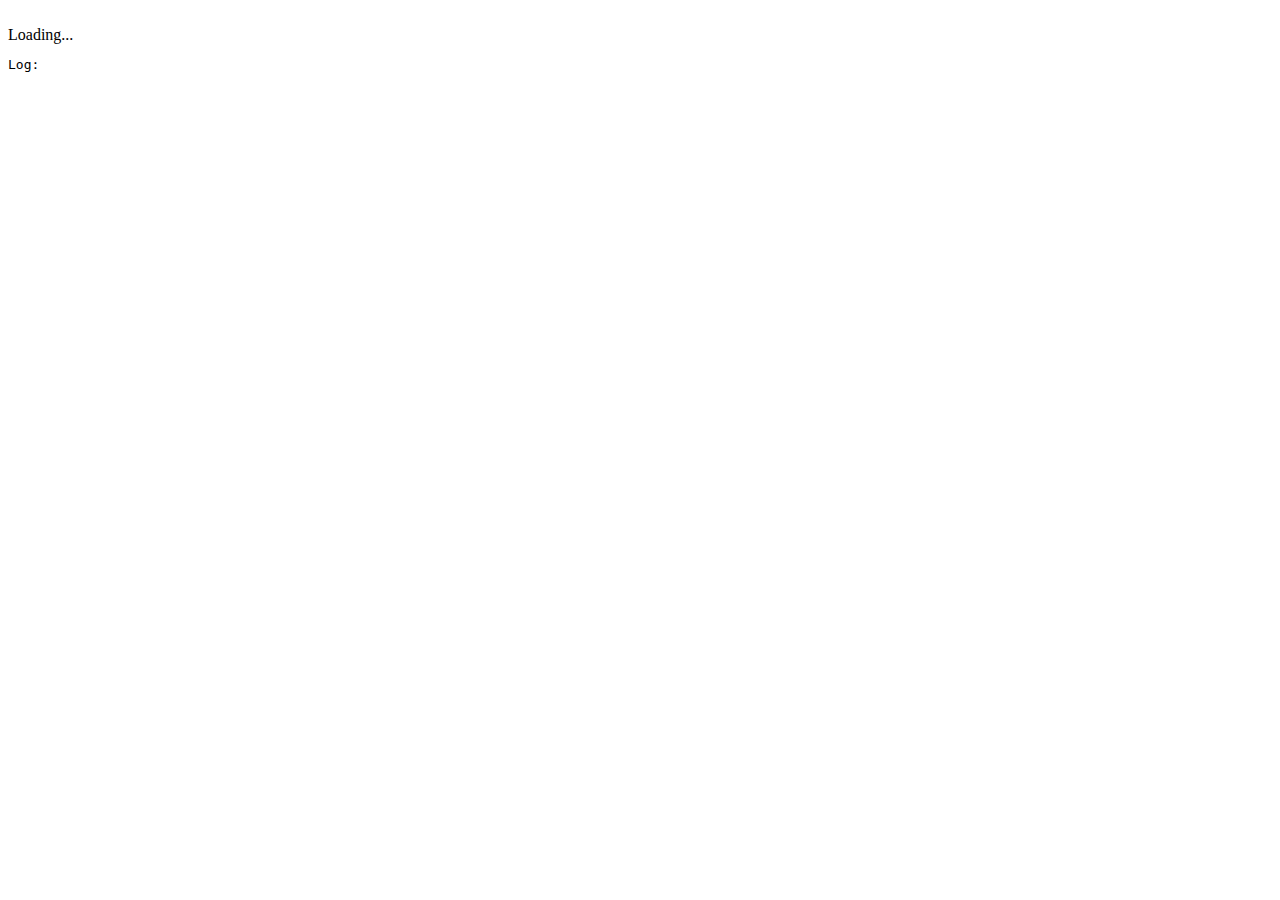
==== public/index.html @ 0b266da7 "Do the thing with the css" ====
<!DOCTYPE html>
<html lang="en">
<head>
    <title>SIM Barcelona app</title>
    <script type="module" src="/assets/app.mjs"></script>
    <link rel="stylesheet" href="/assets/app.css"/>
</head>
<body>
<div class="images">
    <img id="before"/>
    <img id="result"/>
</div>

<div id="loading-overlay" class="loading-overlay hidden">
    <span>Loading...</span>
</div>

<pre id="log" class="hidden">Log:</pre>
</body>
</html>
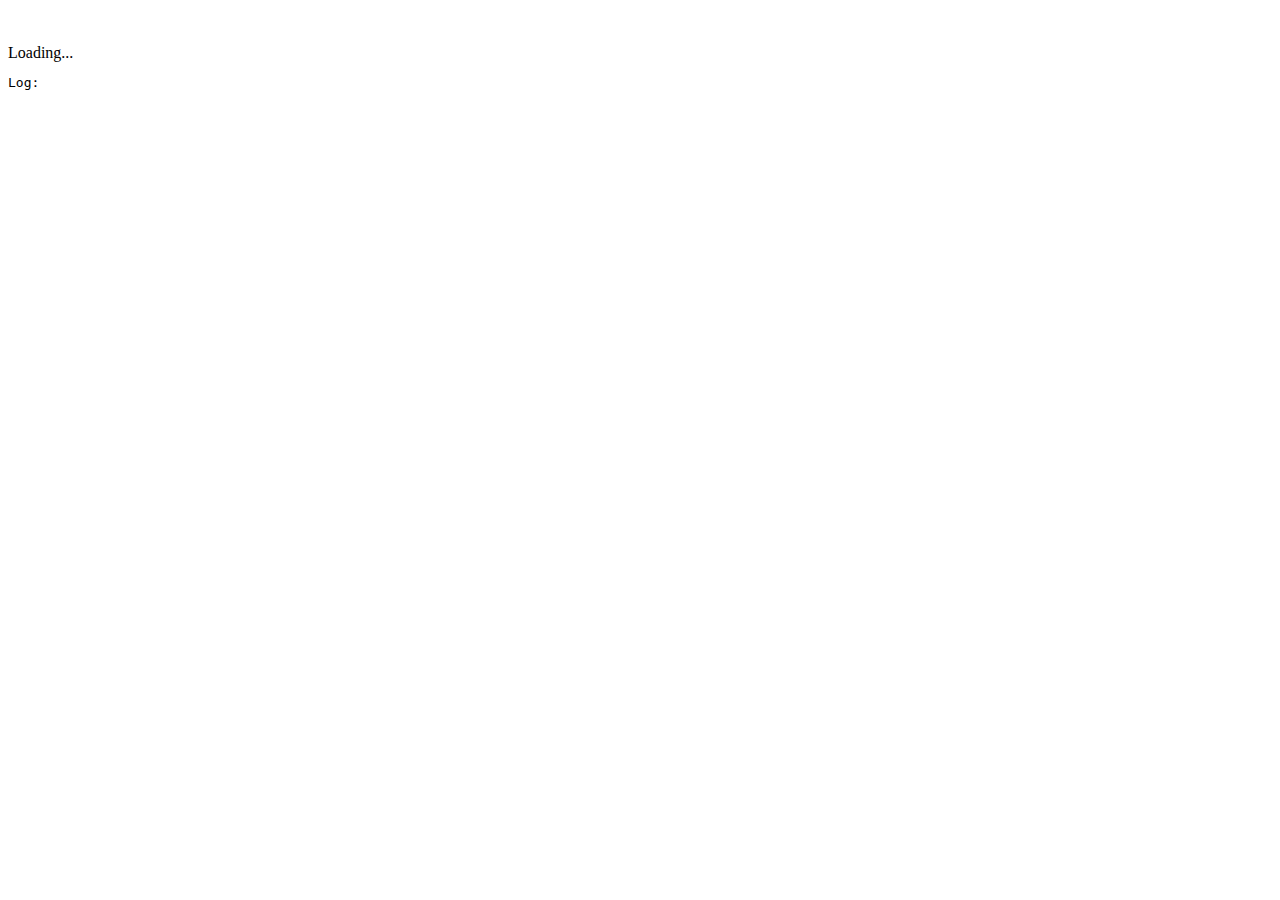
==== commit 6fe3a90f: "Show style image" ====
--- a/public/index.html
+++ b/public/index.html
@@ -6,15 +6,17 @@
     <link rel="stylesheet" href="/assets/app.css"/>
 </head>
 <body>
-<div class="images">
-    <img id="before"/>
+<div class="image">
     <img id="result"/>
 </div>
+
+<img id="style">
+
 
 <div id="loading-overlay" class="loading-overlay hidden">
     <span>Loading...</span>
 </div>
 
-<pre id="log" class="hidden">Log:</pre>
+<pre id="log" class="log hidden">Log:</pre>
 </body>
 </html>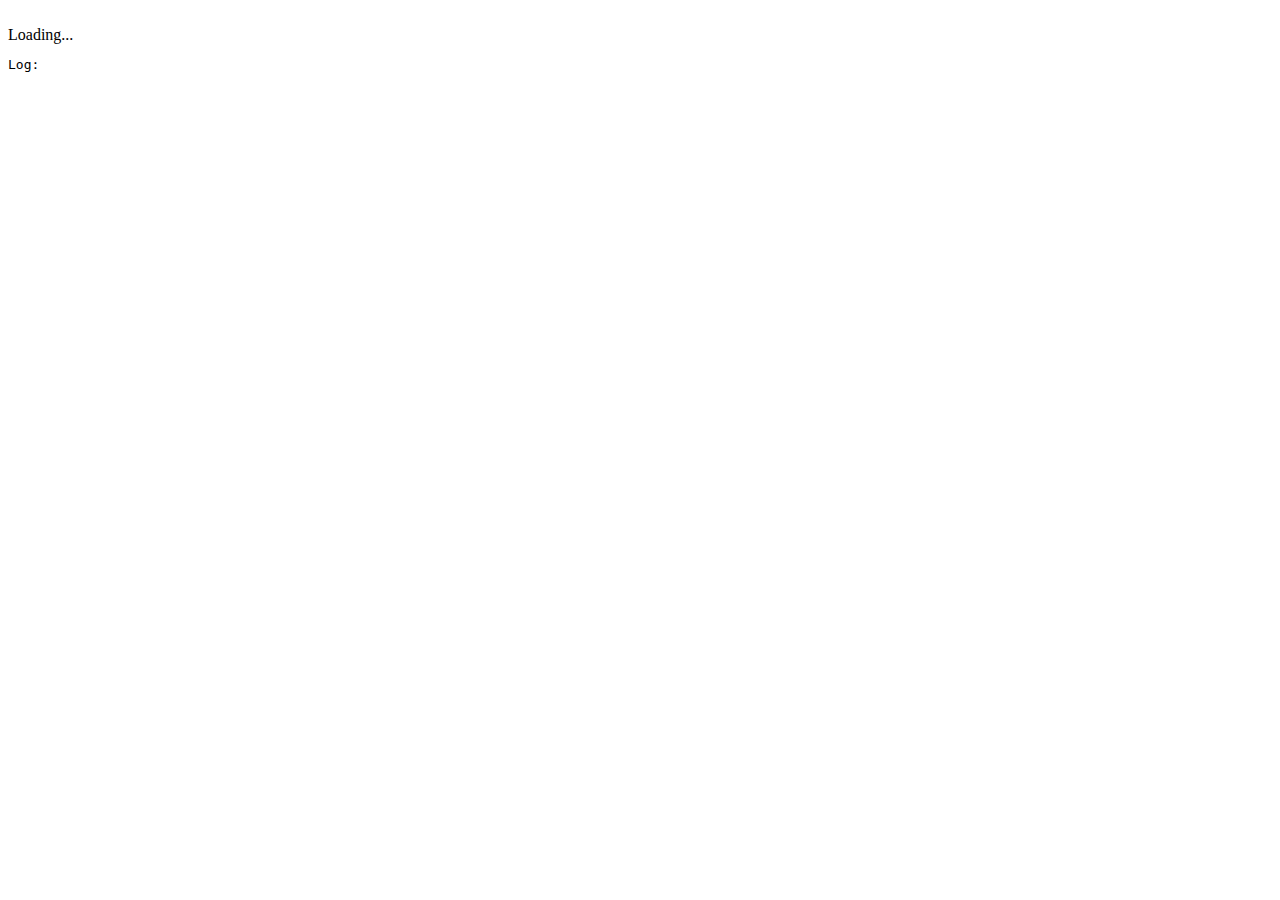
==== commit ec1c93be: "Revert "Show style image"" ====
--- a/public/index.html
+++ b/public/index.html
@@ -10,9 +10,6 @@
     <img id="result"/>
 </div>
 
-<img id="style">
-
-
 <div id="loading-overlay" class="loading-overlay hidden">
     <span>Loading...</span>
 </div>
